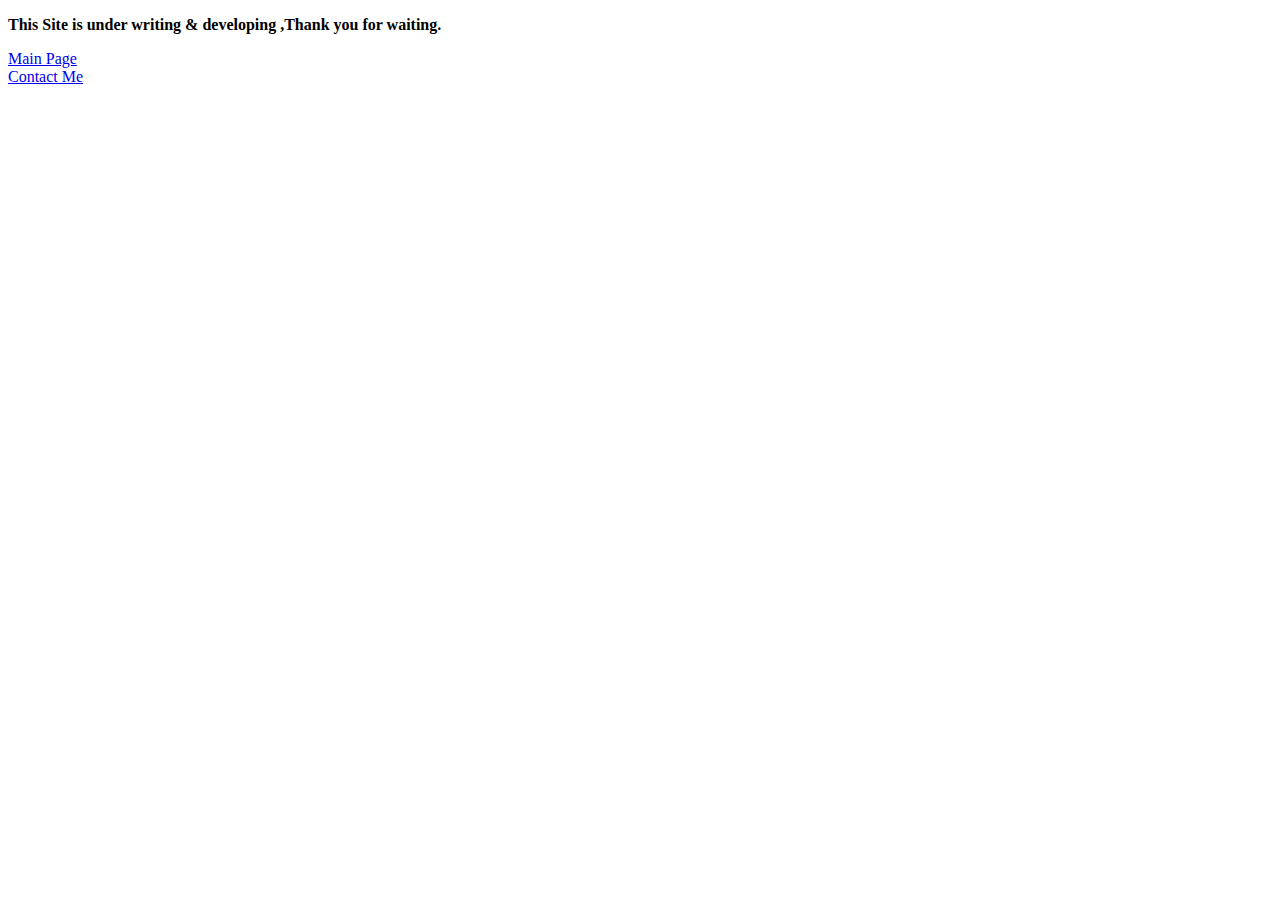
==== company.html @ 7b749b82 "Add files via upload" ====
<!DOCTYPE html>
<html lang="en" dir="ltr">

<head>
  <meta charset="utf-8">
  <title>Black-Bird</title>
</head>

<body>
  <p><strong>This Site is under writing & developing ,Thank you for waiting.</strong></p>
  <div>
    <a href="index.html">Main Page</a>
  </div>
  <div>
    <a href="contact-me.html">Contact Me</a>
  </div>
</body>

</html>
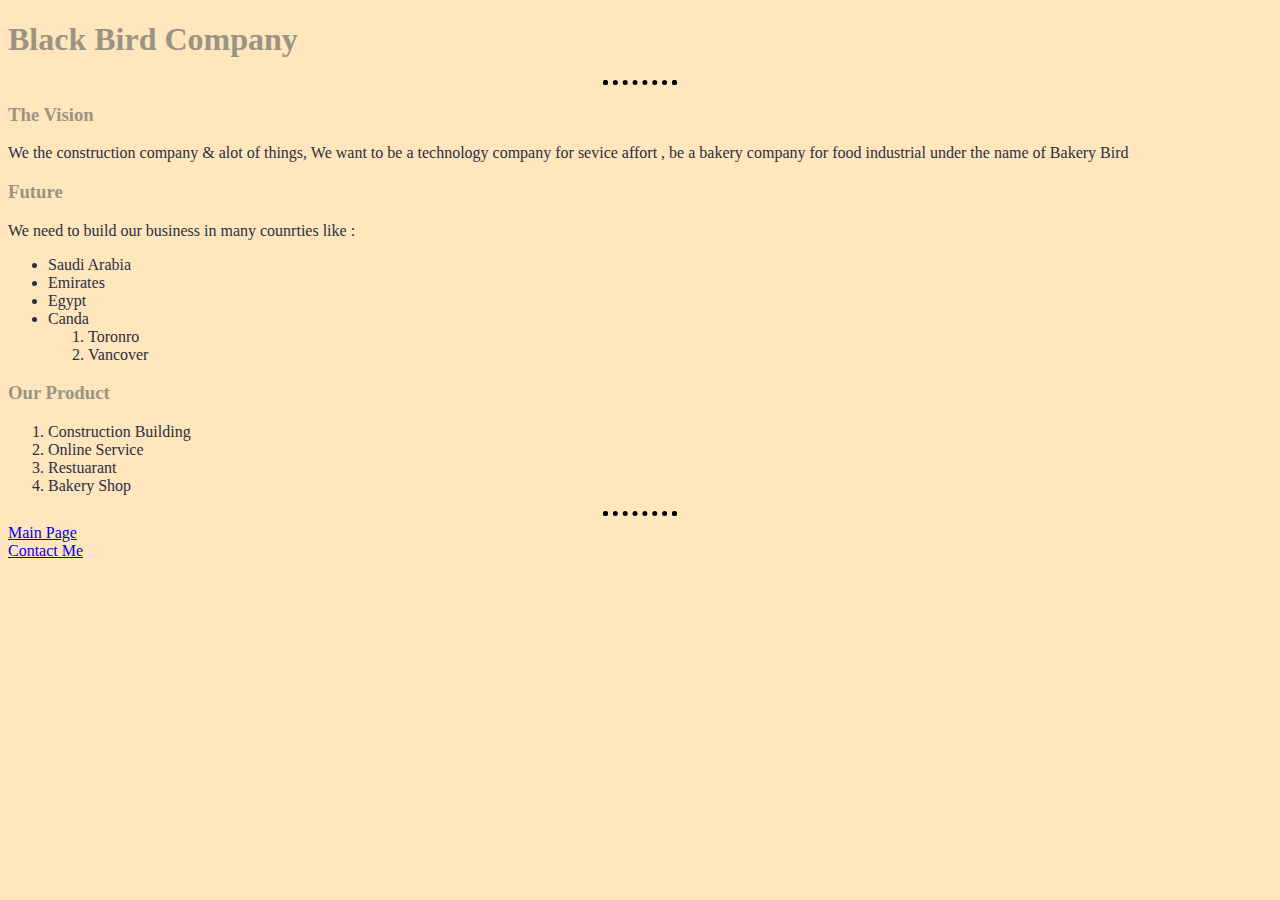
==== commit 043dcb3e: "Add files via upload" ====
--- a/company.html
+++ b/company.html
@@ -4,10 +4,37 @@
 <head>
   <meta charset="utf-8">
   <title>Black-Bird</title>
+  <link rel="stylesheet" href="css/style.css">
 </head>
 
 <body>
-  <p><strong>This Site is under writing & developing ,Thank you for waiting.</strong></p>
+  <!--<p><strong>This Site is under writing & developing ,Thank you for waiting.</strong></p>-->
+  <h1>Black Bird Company</h1>
+  <hr>
+  <h3>The Vision</h3>
+  <p>We the construction company & alot of things,
+  We want to be a technology company for sevice affort ,
+be a bakery company for food industrial under the name of Bakery Bird</p>
+
+<h3>Future</h3>
+<p>We need to build our business in many counrties like :</p>
+<ul>
+  <li>Saudi Arabia</li>
+  <li>Emirates</li>
+  <li>Egypt</li>
+  <li>Canda <ol>
+    <li>Toronro</li>
+    <li>Vancover</li>
+  </ol></li>
+</ul>
+<h3>Our Product</h3>
+<ol>
+  <li>Construction Building</li>
+  <li>Online Service</li>
+  <li>Restuarant</li>
+  <li>Bakery Shop</li>
+</ol>
+<hr>
   <div>
     <a href="index.html">Main Page</a>
   </div>
--- a/css/style.css
+++ b/css/style.css
@@ -0,0 +1,25 @@
+body{
+  background-color: #FFE6BC;
+  color: #2C2E43;
+}
+h1{
+  color: #9A9483;
+}
+h3{
+  color: #9A9483;
+}
+p{
+  color: #2C2E43;
+}
+hr{
+    border: dotted;
+    border-top: 0;
+    color:Black;
+    text-align: center;
+    height: 0;
+    width: 5%;
+    border-width: 5px;
+}
+img{
+  width: 150px;
+}
